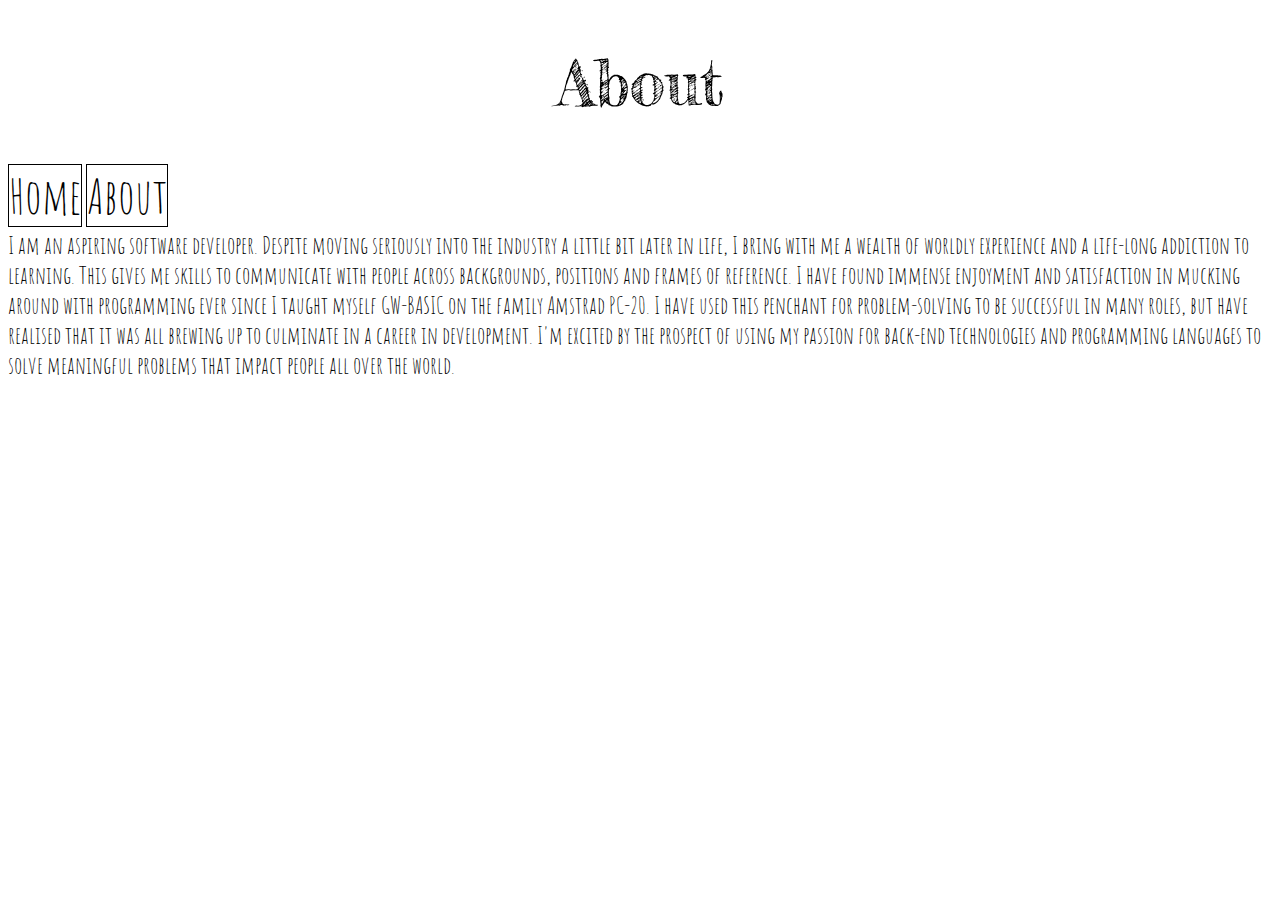
==== about/index.html @ 840f2f79 "First commit." ====
<!DOCTYPE html>
<html lang="en">
<head>
    <meta charset="UTF-8">
    <link rel="stylesheet" href="/style.css" media="all">
    <link href="https://fonts.googleapis.com/css?family=Amatic+SC|Fredericka+the+Great" rel="stylesheet">
    <title>Chris Robertson Portfolio</title>
</head>
<body>
    <h1>About</h1>  
    <section>

        <nav>
            <a href="/">Home</a>
            <a href="/about">About</a>
        </nav>

        <p>
I am an aspiring software developer. Despite moving seriously into the industry a little bit later in life, I bring with me a wealth of worldly experience and a life-long addiction to learning. This gives me skills to communicate with people across backgrounds, positions and frames of reference.

I have found immense enjoyment and satisfaction in mucking around with programming ever since I taught myself GW-BASIC on the family Amstrad PC-20. I have used this penchant for problem-solving to be successful in many roles, but have realised that it was all brewing up to culminate in a career in development.

I'm excited by the prospect of using my passion for back-end technologies and programming languages to solve meaningful problems that impact people all over the world.
        </p>
  </section>
</body>
</html>
---- style.css ----
html {
    font-size: 16px;
}
.main {
    margin: 0;
    padding: 0px 5px;
    border: 2px outset black; 
    max-width: 500px;
}
h1 {
    font-family: 'Fredericka the Great', cursive;
    font-size: 4rem;
    font-weight: normal;
    text-align: center;
}
p {
    font-family: 'Amatic SC', cursive;
    font-size: 1.5rem;
    margin-top: 0.25rem;
    margin-bottom: 1rem;
}
nav a {
    font-family: 'Amatic SC', cursive;
    font-size: 3rem;
    border: 1px solid black;
    text-decoration: none;
}
nav a:link {
    color: black;
}
nav a:visited {
    color: black;
}
nav a:hover {
    background-color: lightGrey;
}
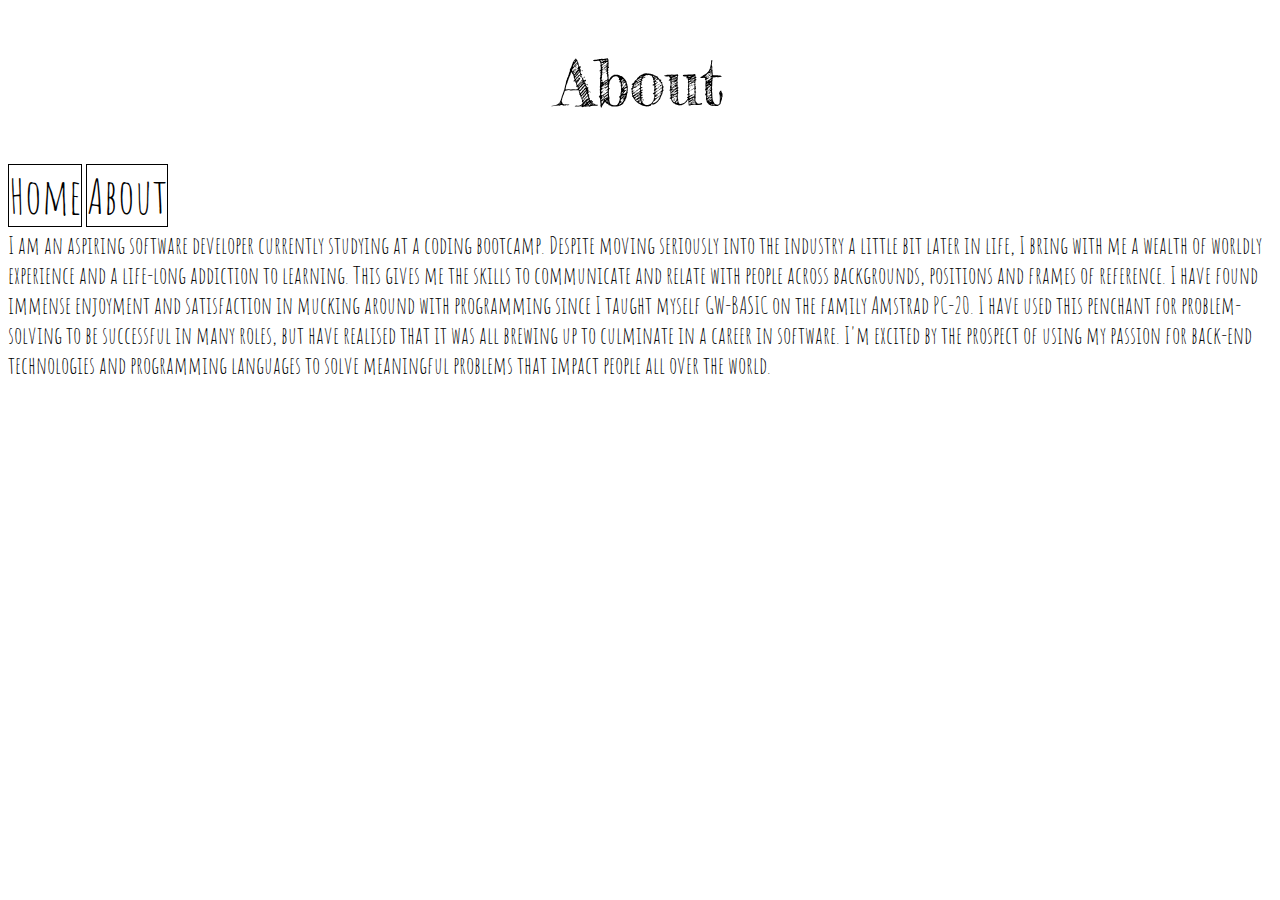
==== commit b59a723d: "Updated About page bio." ====
--- a/about/index.html
+++ b/about/index.html
@@ -16,9 +16,9 @@
         </nav>
 
         <p>
-I am an aspiring software developer. Despite moving seriously into the industry a little bit later in life, I bring with me a wealth of worldly experience and a life-long addiction to learning. This gives me skills to communicate with people across backgrounds, positions and frames of reference.
+I am an aspiring software developer currently studying at a coding bootcamp. Despite moving seriously into the industry a little bit later in life, I bring with me a wealth of worldly experience and a life-long addiction to learning. This gives me the skills to communicate and relate with people across backgrounds, positions and frames of reference.
 
-I have found immense enjoyment and satisfaction in mucking around with programming ever since I taught myself GW-BASIC on the family Amstrad PC-20. I have used this penchant for problem-solving to be successful in many roles, but have realised that it was all brewing up to culminate in a career in development.
+I have found immense enjoyment and satisfaction in mucking around with programming since I taught myself GW-BASIC on the family Amstrad PC-20. I have used this penchant for problem-solving to be successful in many roles, but have realised that it was all brewing up to culminate in a career in software.
 
 I'm excited by the prospect of using my passion for back-end technologies and programming languages to solve meaningful problems that impact people all over the world.
         </p>
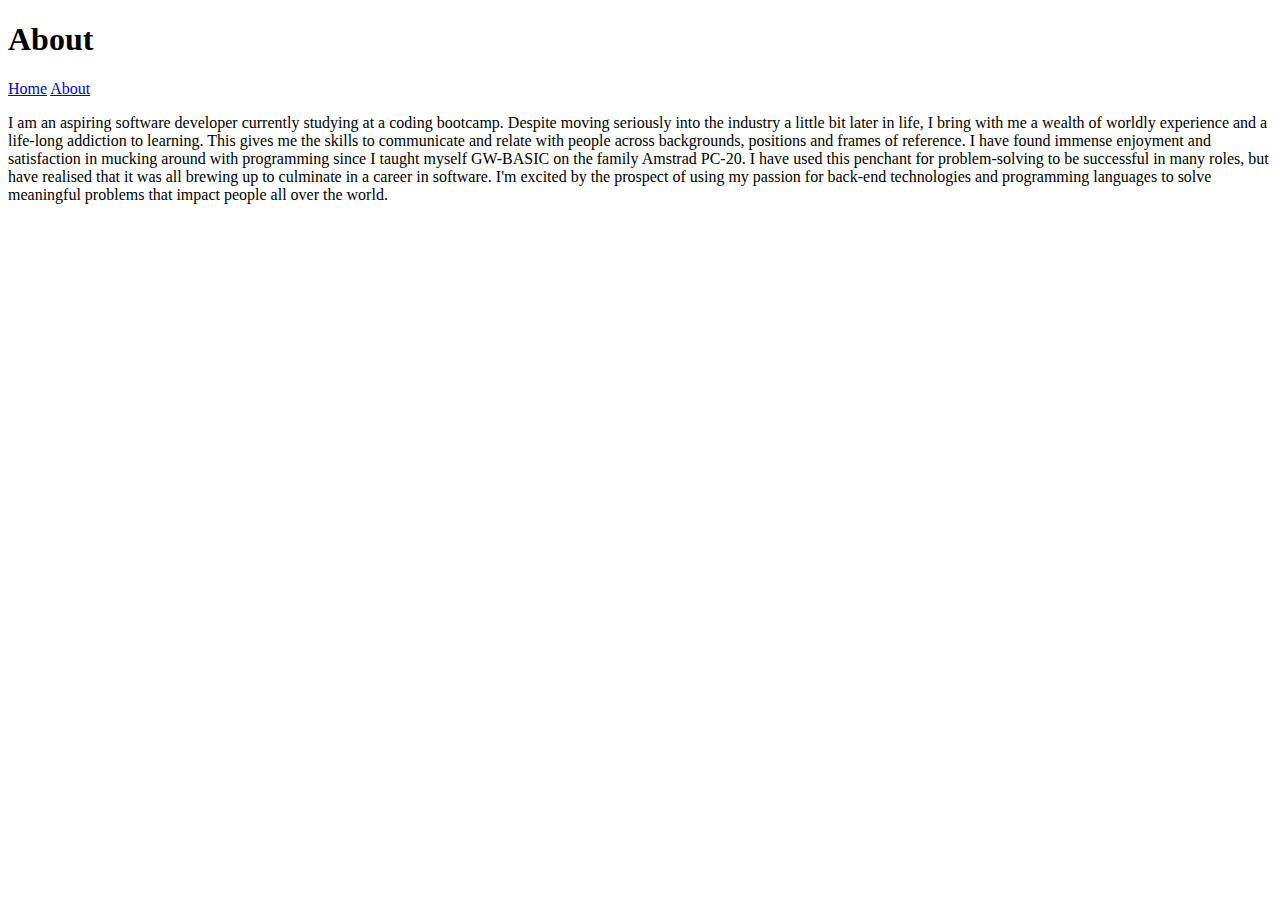
==== commit fe98eaa1: "Updating page links for github." ====
--- a/about/index.html
+++ b/about/index.html
@@ -2,7 +2,7 @@
 <html lang="en">
 <head>
     <meta charset="UTF-8">
-    <link rel="stylesheet" href="/style.css" media="all">
+    <link rel="stylesheet" href="./style.css" media="all">
     <link href="https://fonts.googleapis.com/css?family=Amatic+SC|Fredericka+the+Great" rel="stylesheet">
     <title>Chris Robertson Portfolio</title>
 </head>
@@ -11,8 +11,8 @@
     <section>
 
         <nav>
-            <a href="/">Home</a>
-            <a href="/about">About</a>
+            <a href="./">Home</a>
+            <a href="./about">About</a>
         </nav>
 
         <p>
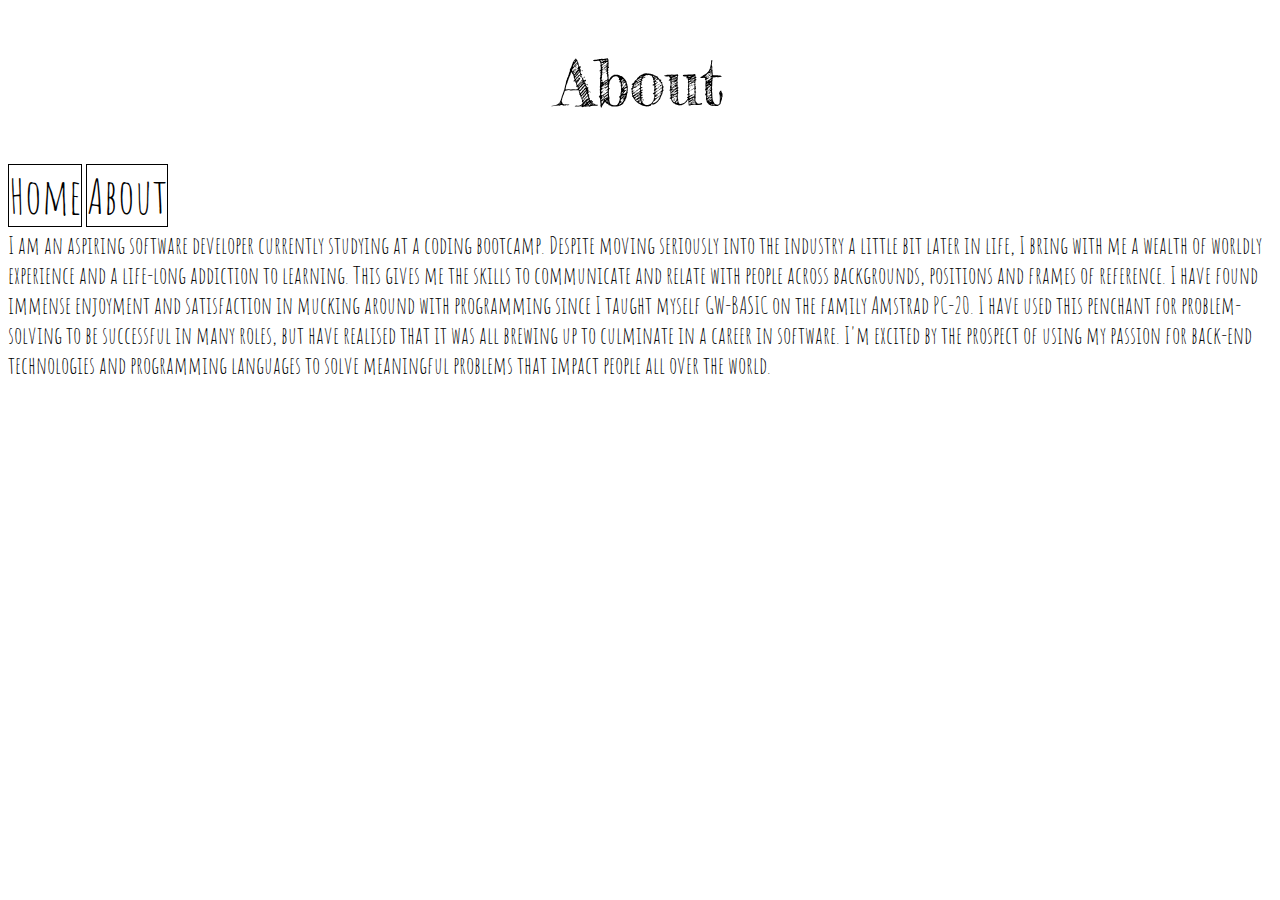
==== commit b2180a7a: "Updating page links for github." ====
--- a/about/index.html
+++ b/about/index.html
@@ -2,7 +2,7 @@
 <html lang="en">
 <head>
     <meta charset="UTF-8">
-    <link rel="stylesheet" href="./style.css" media="all">
+    <link rel="stylesheet" href="../style.css" media="all">
     <link href="https://fonts.googleapis.com/css?family=Amatic+SC|Fredericka+the+Great" rel="stylesheet">
     <title>Chris Robertson Portfolio</title>
 </head>
--- a/style.css
+++ b/style.css
@@ -0,0 +1,36 @@
+html {
+    font-size: 16px;
+}
+.main {
+    margin: 0;
+    padding: 0px 5px;
+    border: 2px outset black; 
+    max-width: 500px;
+}
+h1 {
+    font-family: 'Fredericka the Great', cursive;
+    font-size: 4rem;
+    font-weight: normal;
+    text-align: center;
+}
+p {
+    font-family: 'Amatic SC', cursive;
+    font-size: 1.5rem;
+    margin-top: 0.25rem;
+    margin-bottom: 1rem;
+}
+nav a {
+    font-family: 'Amatic SC', cursive;
+    font-size: 3rem;
+    border: 1px solid black;
+    text-decoration: none;
+}
+nav a:link {
+    color: black;
+}
+nav a:visited {
+    color: black;
+}
+nav a:hover {
+    background-color: lightGrey;
+}
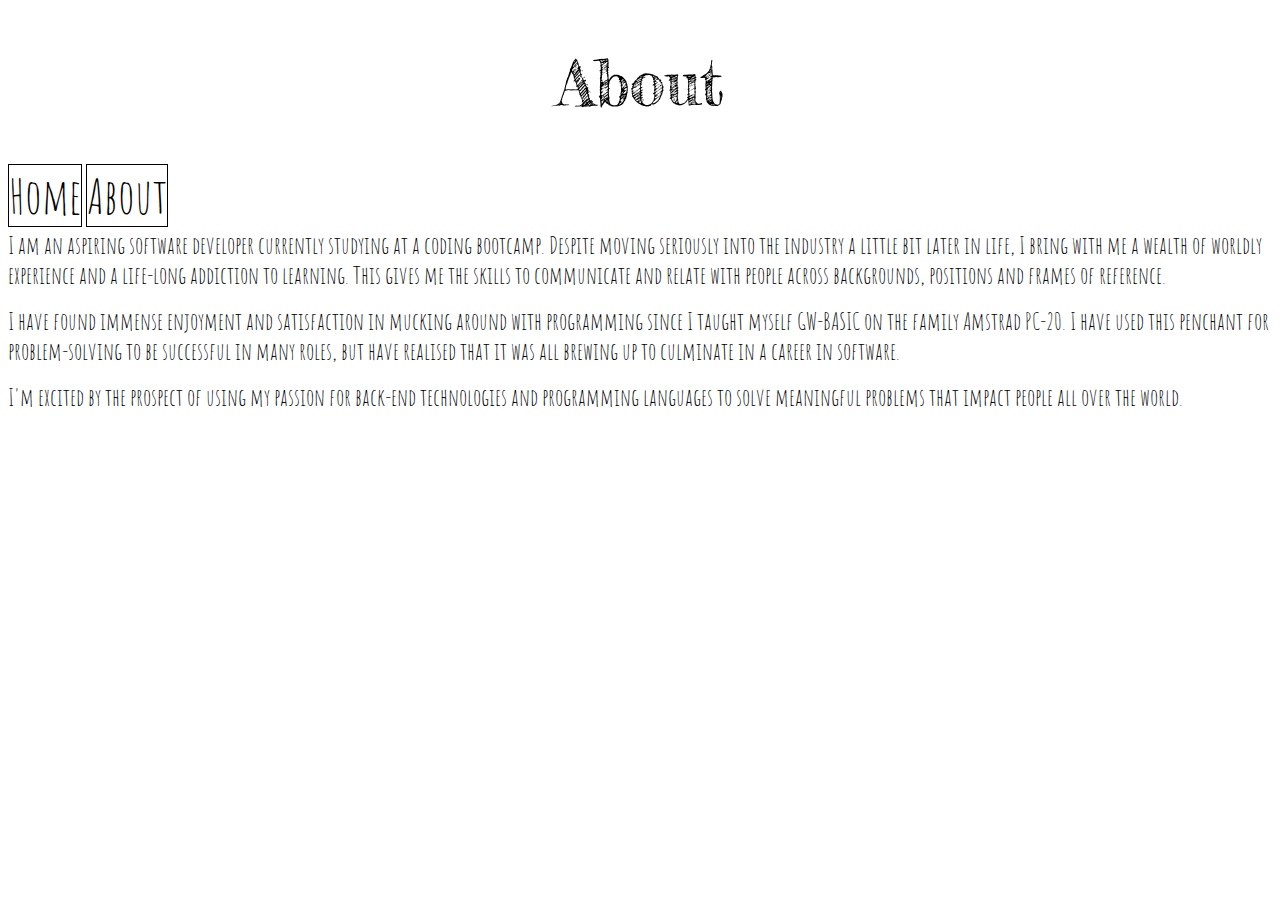
==== commit 23ce149e: "Updated About page bio." ====
--- a/about/index.html
+++ b/about/index.html
@@ -11,17 +11,20 @@
     <section>
 
         <nav>
-            <a href="./">Home</a>
+            <a href="../">Home</a>
             <a href="./about">About</a>
         </nav>
 
         <p>
-I am an aspiring software developer currently studying at a coding bootcamp. Despite moving seriously into the industry a little bit later in life, I bring with me a wealth of worldly experience and a life-long addiction to learning. This gives me the skills to communicate and relate with people across backgrounds, positions and frames of reference.
+        I am an aspiring software developer currently studying at a coding bootcamp. Despite moving seriously into the industry a little bit later in life, I bring with me a wealth of worldly experience and a life-long addiction to learning. This gives me the skills to communicate and relate with people across backgrounds, positions and frames of reference.</p>
 
-I have found immense enjoyment and satisfaction in mucking around with programming since I taught myself GW-BASIC on the family Amstrad PC-20. I have used this penchant for problem-solving to be successful in many roles, but have realised that it was all brewing up to culminate in a career in software.
+<p>
+    I have found immense enjoyment and satisfaction in mucking around with programming since I taught myself GW-BASIC on the family Amstrad PC-20. I have used this penchant for problem-solving to be successful in many roles, but have realised that it was all brewing up to culminate in a career in software.
+</p>
 
-I'm excited by the prospect of using my passion for back-end technologies and programming languages to solve meaningful problems that impact people all over the world.
-        </p>
+<p>
+    I'm excited by the prospect of using my passion for back-end technologies and programming languages to solve meaningful problems that impact people all over the world.
+</p>
   </section>
 </body>
 </html>
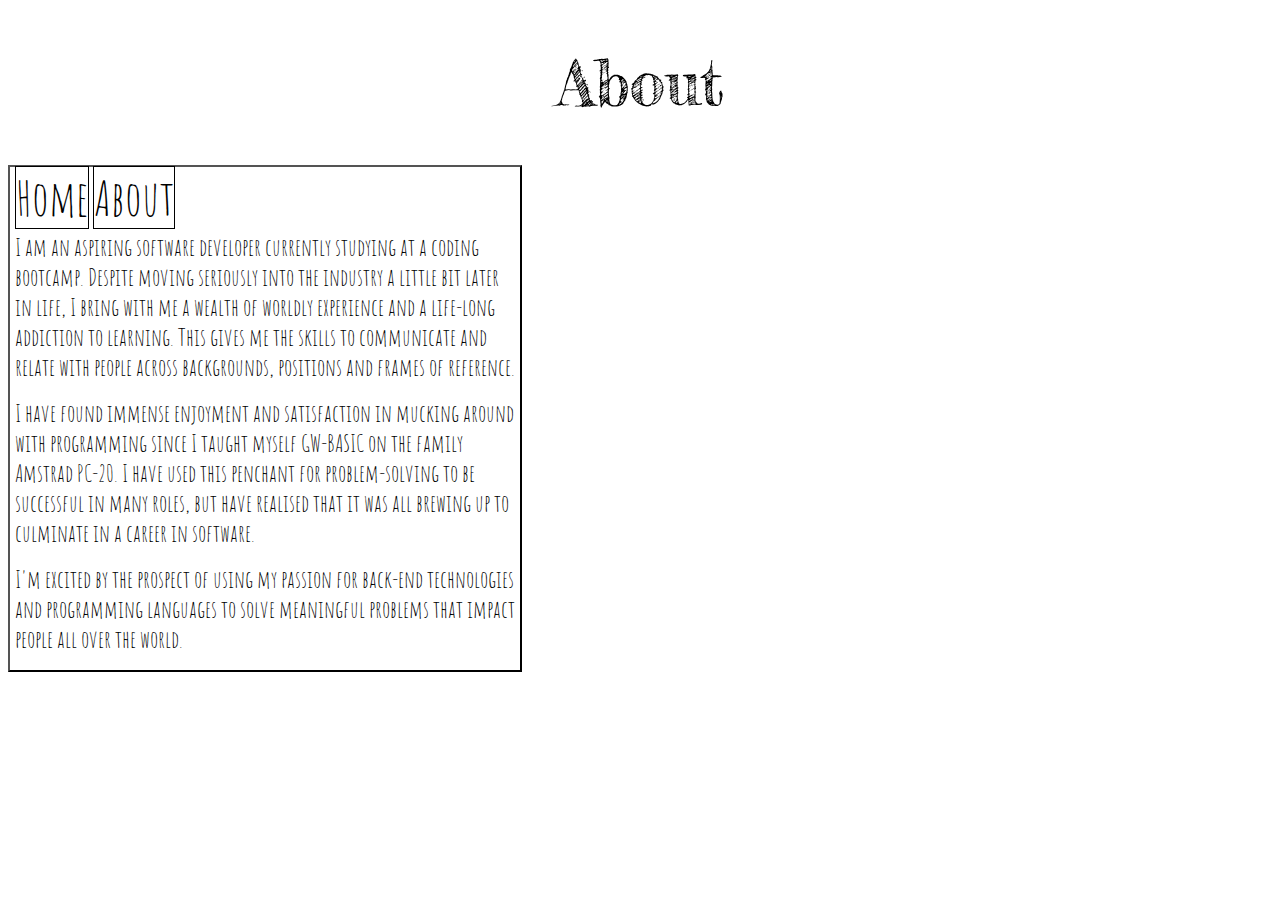
==== commit c1b915f7: "Updated About page bio." ====
--- a/about/index.html
+++ b/about/index.html
@@ -8,11 +8,11 @@
 </head>
 <body>
     <h1>About</h1>  
-    <section>
+    <section class="main">
 
         <nav>
             <a href="../">Home</a>
-            <a href="./about">About</a>
+            <a href="../about">About</a>
         </nav>
 
         <p>
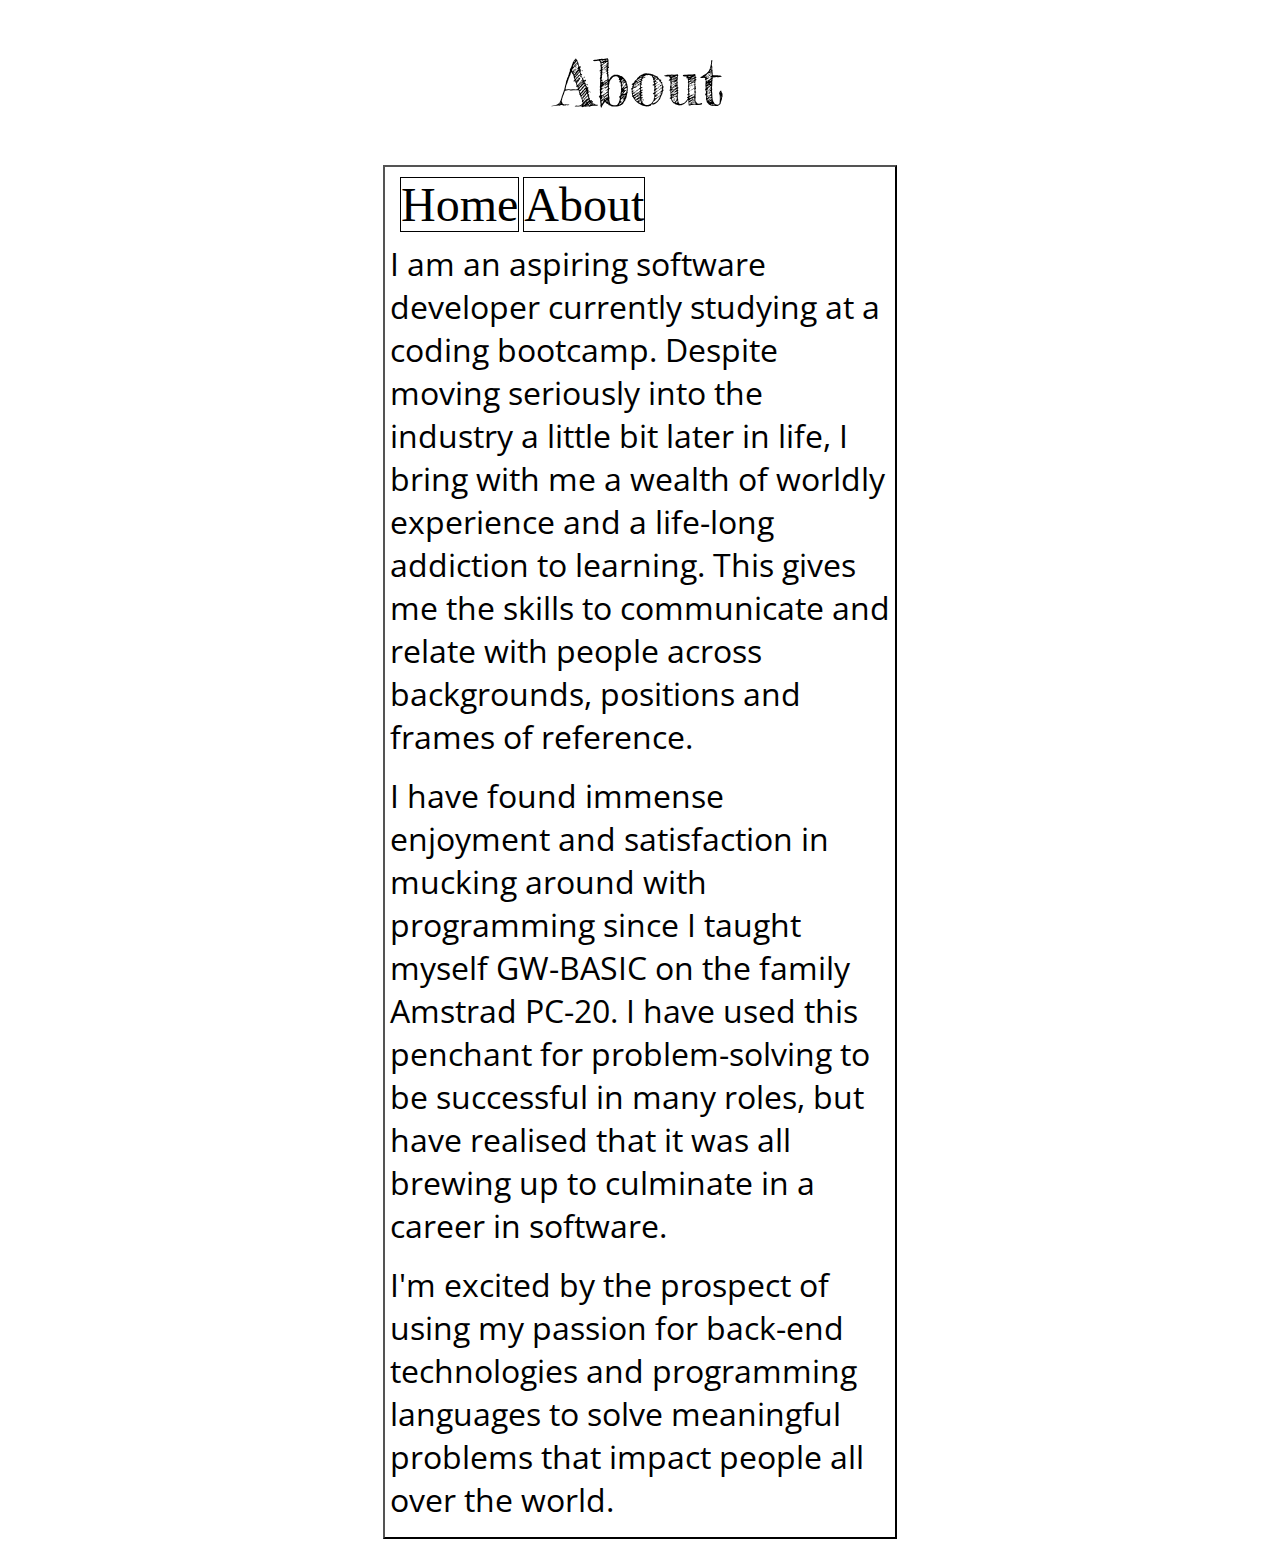
==== commit 5f35d254: "Updating style." ====
--- a/about/index.html
+++ b/about/index.html
@@ -3,7 +3,8 @@
 <head>
     <meta charset="UTF-8">
     <link rel="stylesheet" href="../style.css" media="all">
-    <link href="https://fonts.googleapis.com/css?family=Amatic+SC|Fredericka+the+Great" rel="stylesheet">
+    <link href="https://fonts.googleapis.com/css?family=Fredericka+the+Great|Open+Sans+Condensed:300" rel="stylesheet">
+
     <title>Chris Robertson Portfolio</title>
 </head>
 <body>
--- a/style.css
+++ b/style.css
@@ -2,10 +2,11 @@
     font-size: 16px;
 }
 .main {
-    margin: 0;
+    margin: 0 auto;
     padding: 0px 5px;
     border: 2px outset black; 
     max-width: 500px;
+    
 }
 h1 {
     font-family: 'Fredericka the Great', cursive;
@@ -14,10 +15,14 @@
     text-align: center;
 }
 p {
-    font-family: 'Amatic SC', cursive;
-    font-size: 1.5rem;
+    font-family: 'Open Sans Condensed', sans-serif;
+    font-size: 2rem;
     margin-top: 0.25rem;
     margin-bottom: 1rem;
+}
+nav {
+    margin: 5px;
+    padding: 5px;
 }
 nav a {
     font-family: 'Amatic SC', cursive;
